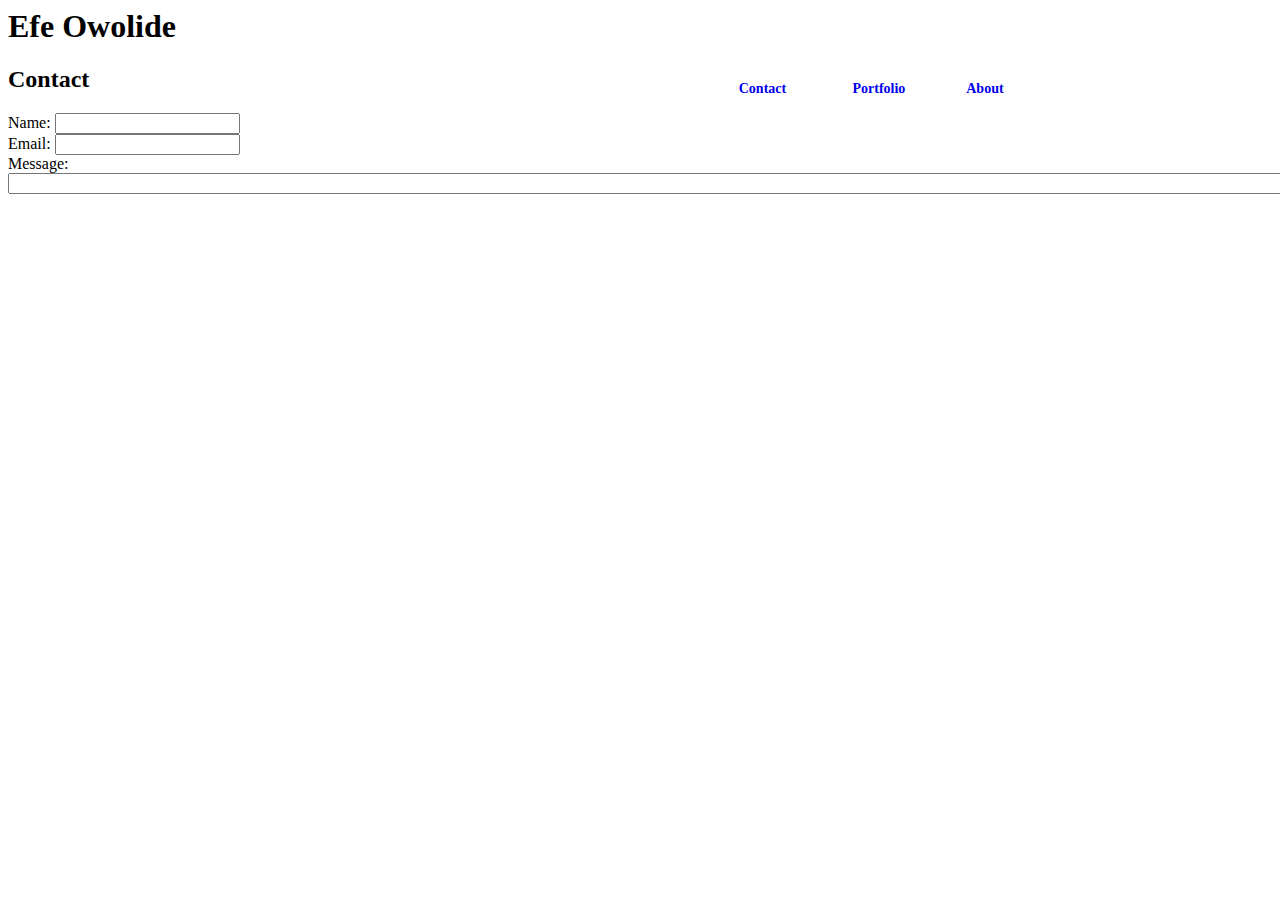
==== contact.html @ 79993c31 "Some position editing" ====
<!doctype <!DOCTYPE html>
<html>
<head>
  
    <title>Page Title</title>
   
    <link rel="stylesheet" type="text/css" media="screen" href="assets/css/style.css" />

</head>
<body class="body2">
    <header>
              <div class="header">
                    <h1 class="name2">Efe Owolide</h1>       
                    <a href="https://www.google.com"><b>About</b></a>
                     <a href="https://www.google.com"><b>Portfolio</b></a>
           
                   <a href="https://www.google.com"><b>Contact</b></a>
            
             </header>
                
        <b><h2>Contact</h2></b>
        <section class="forms">
            <form>
                    Name: <input type = "text" name = "first_name" />
                    <br>
                   Email: <input type = "text" name = "email" />
                   <br>
                  Message: <input type = "text" name="message" size="200x200">


            </form>
            </section>

</body>
</html>
---- assets/css/style.css ----
.name1 {
background-color: #4aaaa5;
color: #ffffff;
width: 5%;
position: relative;
left: 3in;
font-size: 20px;
}
a {
    background-color: white;
    font-size: 20px;
    float: right;
   right: 2in;
    top: 15px;
    position: relative;
    text-decoration: none;
    width: 9%;
    font-size: 14px;
}
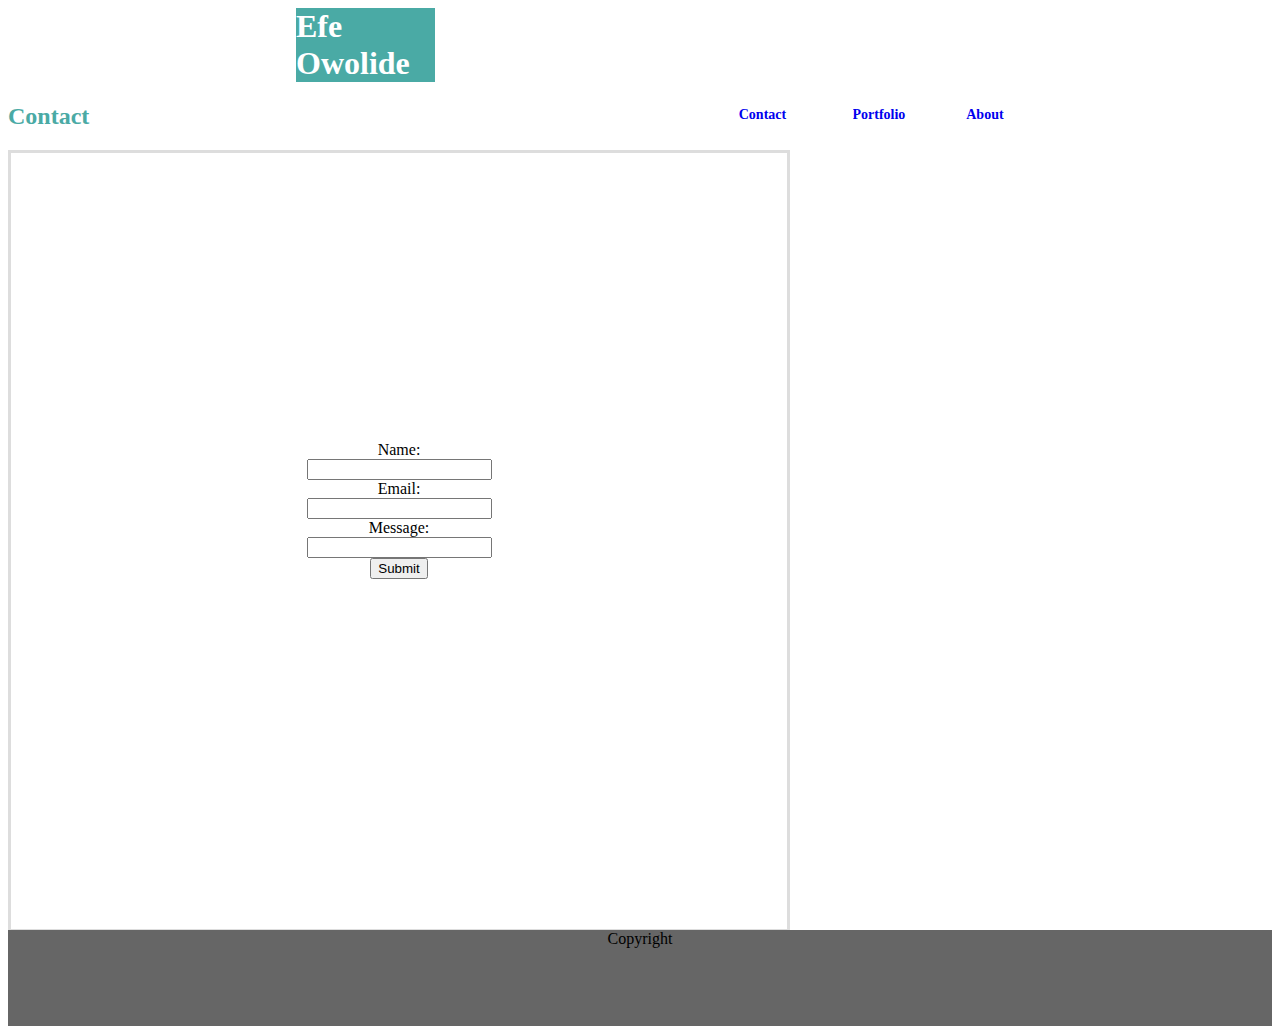
==== commit d4da0085: "changed Some formating of the pages and added alot more" ====
--- a/contact.html
+++ b/contact.html
@@ -10,7 +10,8 @@
 <body class="body2">
     <header>
               <div class="header">
-                    <h1 class="name2">Efe Owolide</h1>       
+                    <div><h1 class="name2">Efe Owolide</h1> </div>      
+                    <!-- Nav buttons-->
                     <a href="https://www.google.com"><b>About</b></a>
                      <a href="https://www.google.com"><b>Portfolio</b></a>
            
@@ -18,18 +19,21 @@
             
              </header>
                 
-        <b><h2>Contact</h2></b>
+        <b><h2 class="contact">Contact</h2></b>
         <section class="forms">
             <form>
                     Name: <input type = "text" name = "first_name" />
                     <br>
                    Email: <input type = "text" name = "email" />
                    <br>
-                  Message: <input type = "text" name="message" size="200x200">
+                  Message: <input type = "text" name="message">
+                  <button type="submit" form="forms" value="Submit">Submit</button>
 
 
             </form>
             </section>
+            <footer class="foot2"> Copyright</footer>
+          
 
 </body>
 </html>--- a/assets/css/style.css
+++ b/assets/css/style.css
@@ -5,15 +5,76 @@
 position: relative;
 left: 3in;
 font-size: 20px;
+top: 15px;
 }
 a {
     background-color: white;
     font-size: 20px;
     float: right;
    right: 2in;
-    top: 15px;
+    top: 4px;
     position: relative;
     text-decoration: none;
     width: 9%;
     font-size: 14px;
+    clear: left;
 }
+
+    
+.about {
+    position: relative;
+    left: .5in;
+}
+.whole {
+   padding-left: 3in;
+   padding-right: 3in;
+   padding-top: 3in;
+   padding-bottom: 3in;
+   paddi
+   
+}
+.pic {
+    position: relative;
+    left: .5in;
+    border-top-color: teal;
+    border: #4aaaa5
+}
+.foot {
+    position: relative; 
+    bottom: 2px;
+    background-color: #666666;
+    height: 1in;
+    width: 100%;i
+    text-align: center;
+}
+.forms {
+    padding-left: 3in;
+    padding-right: 3in;
+    padding-top: 3in;
+    padding-bottom: 3in;
+    border: #dddddd solid;
+    height: 200px;
+    width: 200px;
+    text-align: center;
+
+
+}
+.foot2 {
+    position: relative; 
+    bottom: 2px;
+    background-color: #666666;
+    height: 1in;
+    width: 100%;
+    text-align: center;
+
+}
+.name2 {
+    background-color: #4aaaa5;
+    color: white;
+    width: 11%;
+    position: relative;
+    left: 3in;
+}
+.contact {
+    color: #4aaaa5;
+}
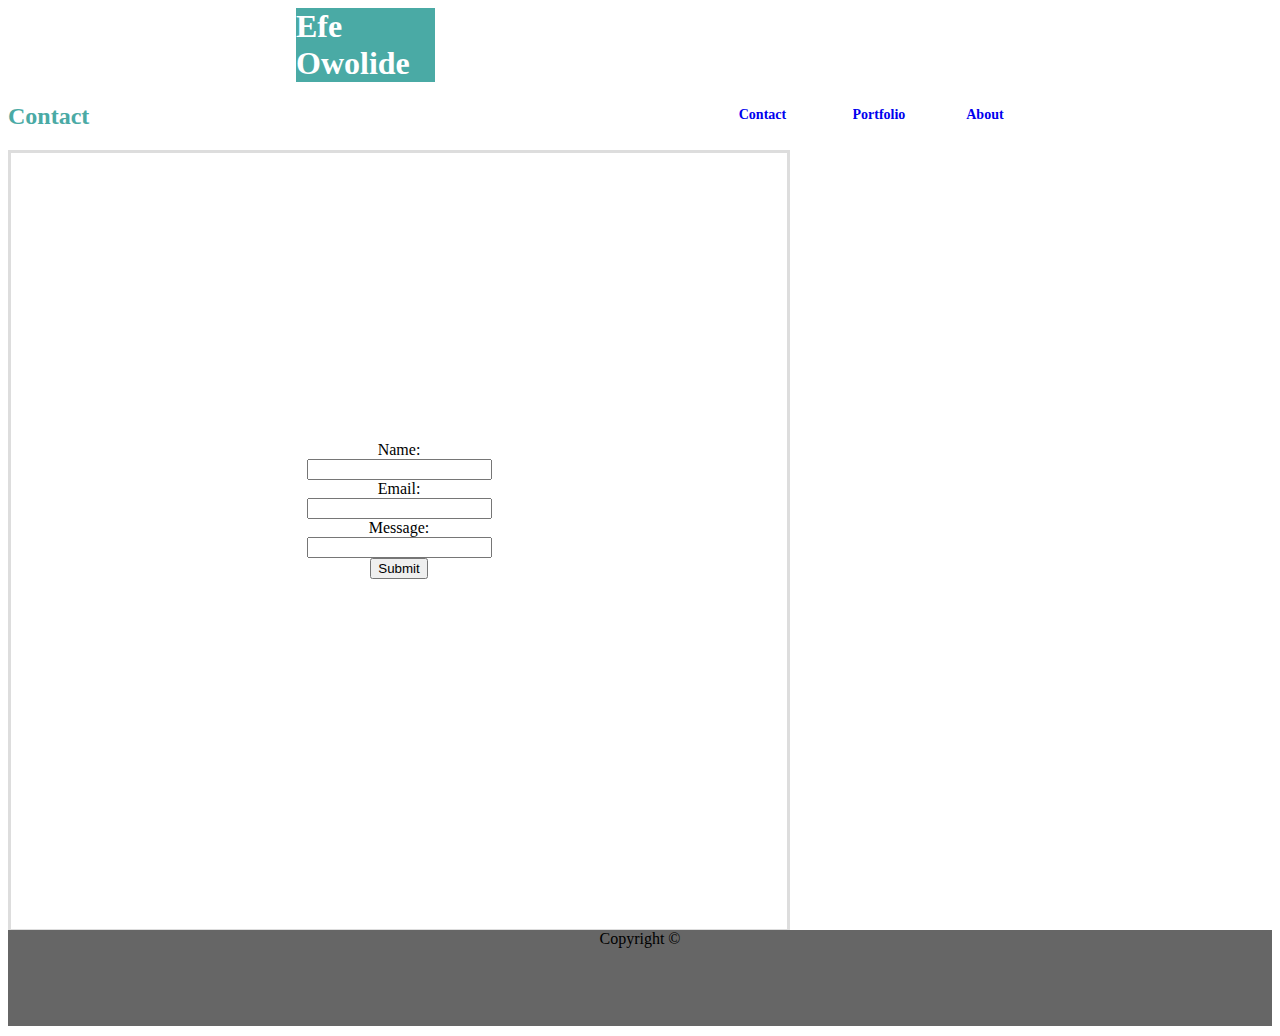
==== commit c888eca8: "tried adding color and adjustments" ====
--- a/contact.html
+++ b/contact.html
@@ -32,7 +32,7 @@
 
             </form>
             </section>
-            <footer class="foot2"> Copyright</footer>
+            <footer class="foot2">Copyright ©</footer>
           
 
 </body>
--- a/assets/css/style.css
+++ b/assets/css/style.css
@@ -78,3 +78,25 @@
 .contact {
     color: #4aaaa5;
 }
+.interest {
+    position: relative;
+    padding-top: 2in;
+    left: 3in;
+    border-top: blue solid;
+    width: 100%;
+}
+
+.p3 {
+    position: relative;
+    left: 3in;
+    margin-top: 1.5in;
+    color: teal;
+}
+.foot3 {
+    position: relative; 
+    bottom: 2px;
+    background-color: #666666;
+    height: 1in;
+    width: 100%;
+    text-align: center;
+}